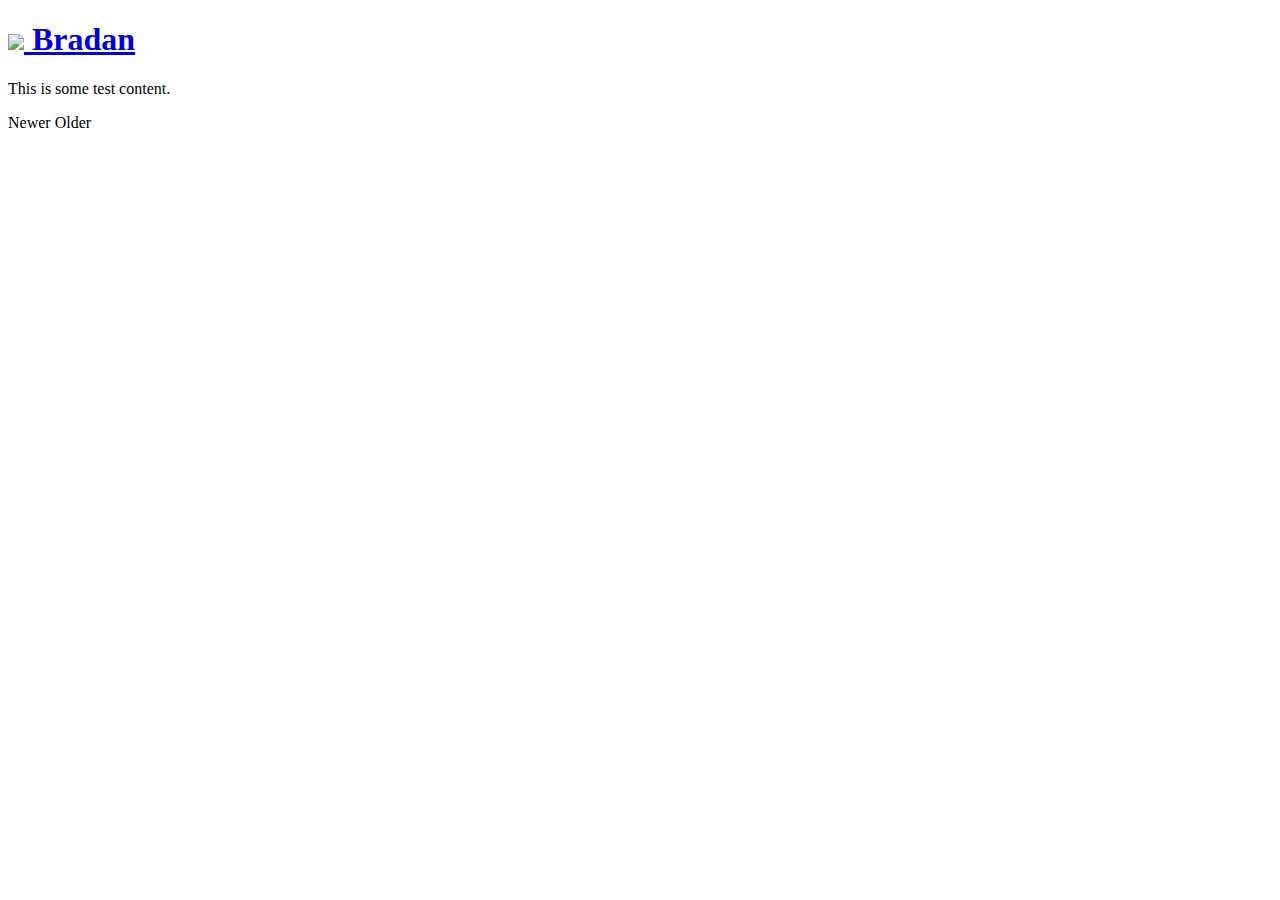
==== index.html @ c0bd2c03 "Generate Pelican site" ====
<!DOCTYPE html>
<html lang="en" prefix="og: http://ogp.me/ns#">
	<head>
		<link href="http://gmpg.org/xfn/11" rel="profile">
		<meta http-equiv="X-UA-Compatible" content="IE=edge">
		<meta http-equiv="content-type" content="text/html; charset=utf-8">

		<!-- Metadata -->
			<meta name="description" content="This is some test content." />
			<meta property="og:description" content="This is some test content." />
			<meta property="og:title" content="Bradan" />
			<meta property="og:type" content="website" />
			<meta property="og:url" content="https://bradan.dev" />
		<meta property="og:image" content="https://bradan.dev/images/../theme/images/profile.jpg" />

		<!-- Enable responsiveness on mobile devices-->
		<meta name="viewport" content="width=device-width, initial-scale=1.0, maximum-scale=1">

		<title>Bradan</title>

		<!-- CSS -->
		<link href="//fonts.googleapis.com/" rel="dns-prefetch">
		<link href="//fonts.googleapis.com/css?family=Droid+Serif:400,700,400italic|Abril+Fatface|PT+Sans:400,400italic,700&amp;subset=latin,latin-ext" rel="stylesheet">

		<link rel="stylesheet" href="https://bradan.dev/theme/css/poole.css" />
		<link rel="stylesheet" href="https://bradan.dev/theme/css/hyde.css" />
		<link rel="stylesheet" href="https://bradan.dev/theme/css/syntax.css" />
			<link rel="stylesheet" href="https://cdn.jsdelivr.net/npm/fork-awesome@1.1.7/css/fork-awesome.min.css" crossorigin="anonymous">

		<!-- Feeds -->
<link href="https://bradan.dev/feeds/all.atom.xml" type="application/atom+xml" rel="alternate" title="Bradan Full Atom Feed" />

		<!-- Analytics -->
	</head>

	<body class="">
<div class="sidebar">
	<div class="container sidebar-sticky">
		<div class="sidebar-about">

			<h1>
				<a href="/">
					<img class="profile-picture" src="https://bradan.dev/images/../theme/images/profile.jpg">
					Bradan
				</a>
			</h1>
			<p class="lead"></p>
			<p class="lead">This is some test content. </p>
			<p></p>
		</div>
			<ul class="sidebar-nav">
			</ul>
		<nav class="sidebar-social">
					<a class="sidebar-social-item" href="https://github.com/bradan-beaver" target="_blank">
						<i class="fa fa-github"></i>
					</a>
					<a class="sidebar-social-item" href="https://linkedin.com/in/bradan" target="_blank">
						<i class="fa fa-linkedin"></i>
					</a>
					<a class="sidebar-social-item" href="mailto:mail@bradan.dev">
						<i class="fa fa-envelope"></i>
					</a>
		</nav>
	</div>
</div>		<div class="content container">
	<div class="posts">
	</div>
	<div class="pagination">

		<span class="pagination-item older">Newer</span>

		<span class="pagination-item newer">Older</span>
	</div>
		</div>
	</body>
</html>
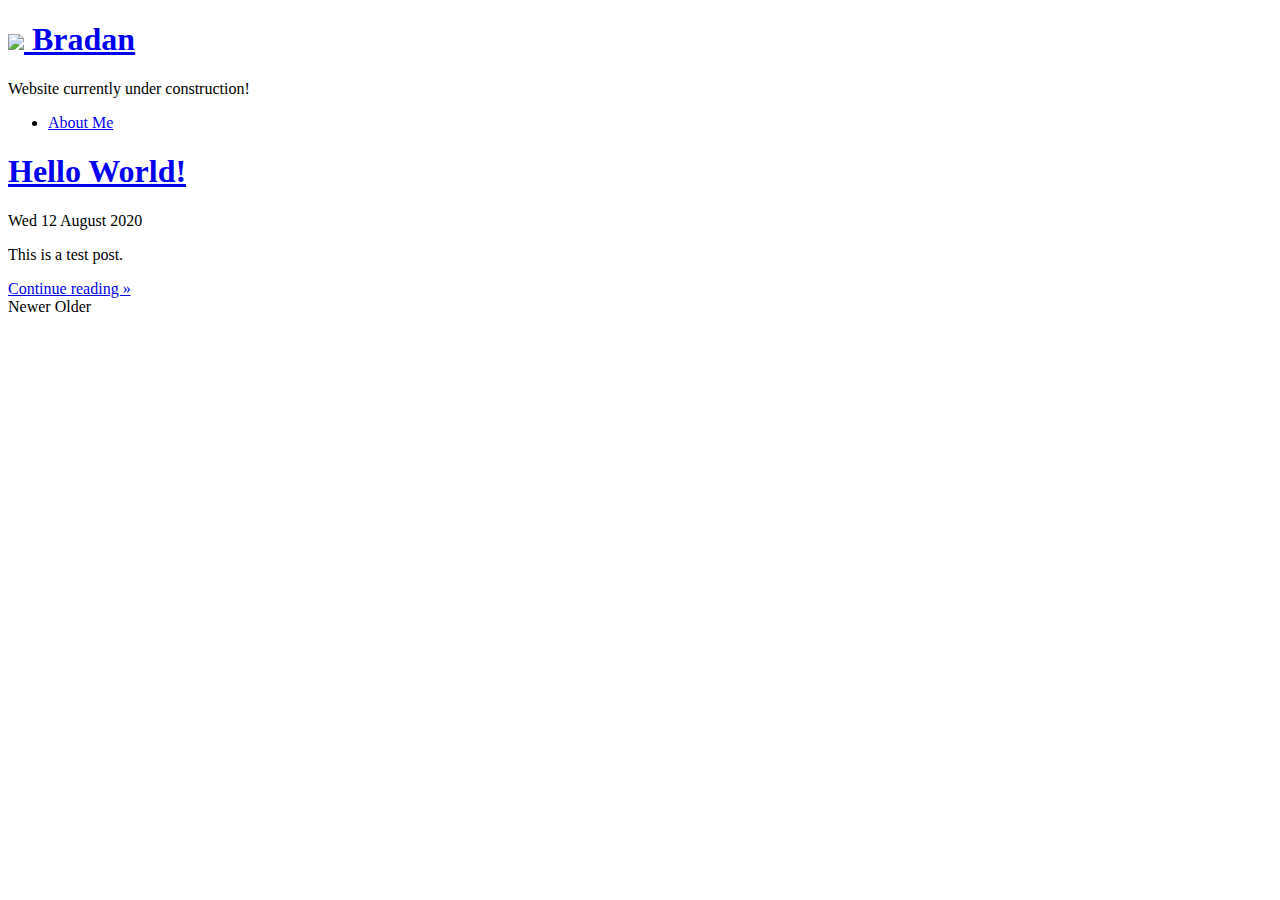
==== commit a10d4624: "Generate Pelican site" ====
--- a/index.html
+++ b/index.html
@@ -6,12 +6,12 @@
 		<meta http-equiv="content-type" content="text/html; charset=utf-8">
 
 		<!-- Metadata -->
-			<meta name="description" content="This is some test content." />
-			<meta property="og:description" content="This is some test content." />
+			<meta name="description" content="Website currently under construction!" />
+			<meta property="og:description" content="Website currently under construction!" />
 			<meta property="og:title" content="Bradan" />
 			<meta property="og:type" content="website" />
 			<meta property="og:url" content="https://bradan.dev" />
-		<meta property="og:image" content="https://bradan.dev/images/../theme/images/profile.jpg" />
+		<meta property="og:image" content="https://bradan.dev/images/profile.jpg" />
 
 		<!-- Enable responsiveness on mobile devices-->
 		<meta name="viewport" content="width=device-width, initial-scale=1.0, maximum-scale=1">
@@ -40,15 +40,16 @@
 
 			<h1>
 				<a href="/">
-					<img class="profile-picture" src="https://bradan.dev/images/../theme/images/profile.jpg">
+					<img class="profile-picture" src="https://bradan.dev/images/profile.jpg">
 					Bradan
 				</a>
 			</h1>
 			<p class="lead"></p>
-			<p class="lead">This is some test content. </p>
+			<p class="lead">Website currently under construction! </p>
 			<p></p>
 		</div>
 			<ul class="sidebar-nav">
+					<li><a href="https://bradan.dev/pages/about/">About Me</a></li>
 			</ul>
 		<nav class="sidebar-social">
 					<a class="sidebar-social-item" href="https://github.com/bradan-beaver" target="_blank">
@@ -64,6 +65,16 @@
 	</div>
 </div>		<div class="content container">
 	<div class="posts">
+			<div class="post">
+				<h1 class="post-title" href="https://bradan.dev/2020/08/12/hello-world.html">
+					<a href="https://bradan.dev/2020/08/12/hello-world.html">Hello World!</a>
+				</h1>
+				<span class="post-date">Wed 12 August 2020</span>
+				<p>
+					<p>This is a test post.</p>
+				</p>
+				<a class="read-more" href="2020/08/12/hello-world.html">Continue reading »</a>
+			</div>
 	</div>
 	<div class="pagination">
 
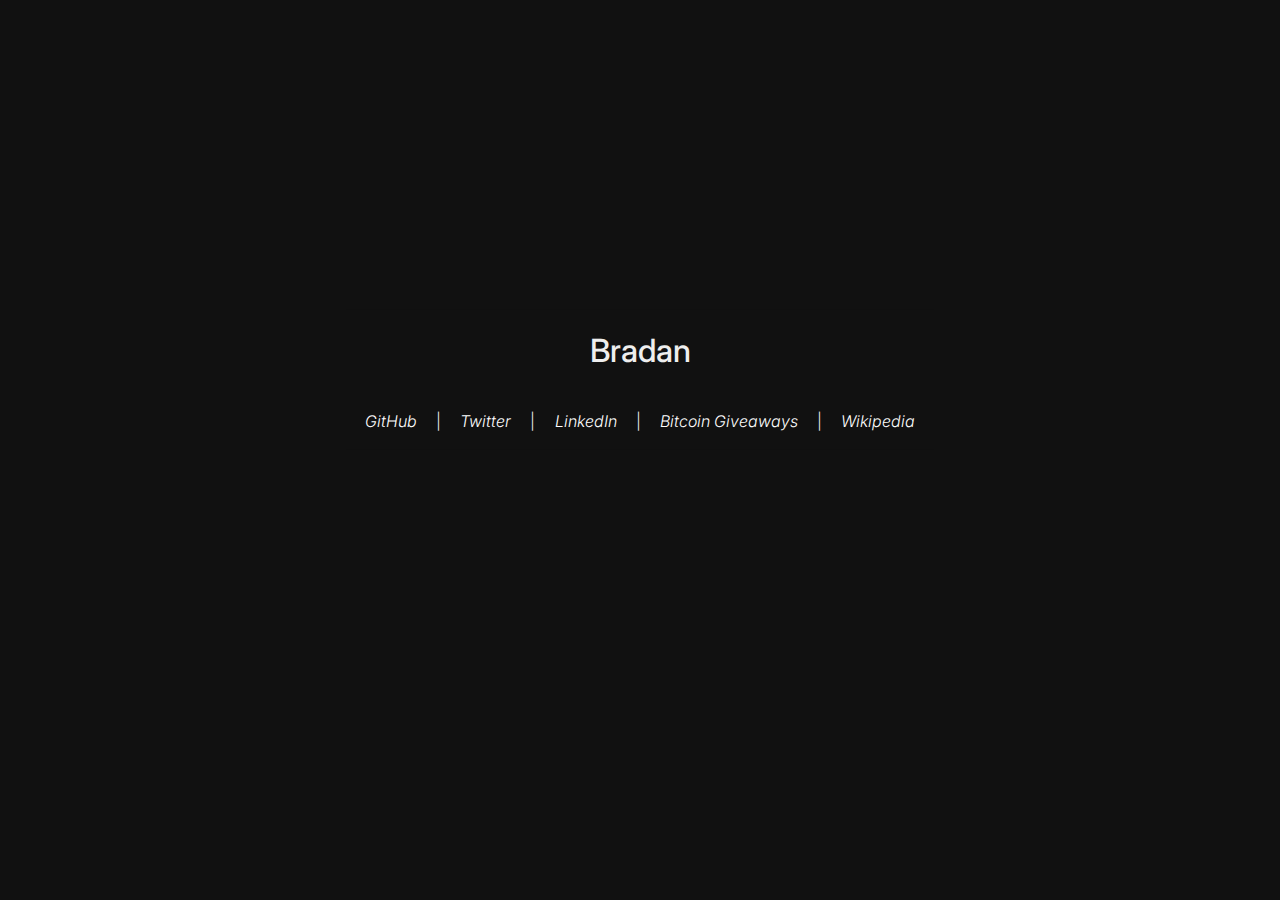
==== commit 148a4960: "the_purge(2021)full_movie[SUBTITLES].mkv.torrent" ====
--- a/index.html
+++ b/index.html
@@ -1,87 +1,29 @@
 <!DOCTYPE html>
-<html lang="en" prefix="og: http://ogp.me/ns#">
-	<head>
-		<link href="http://gmpg.org/xfn/11" rel="profile">
-		<meta http-equiv="X-UA-Compatible" content="IE=edge">
-		<meta http-equiv="content-type" content="text/html; charset=utf-8">
-
-		<!-- Metadata -->
-			<meta name="description" content="Website currently under construction!" />
-			<meta property="og:description" content="Website currently under construction!" />
-			<meta property="og:title" content="Bradan" />
-			<meta property="og:type" content="website" />
-			<meta property="og:url" content="https://bradan.dev" />
-		<meta property="og:image" content="https://bradan.dev/images/profile.jpg" />
-
-		<!-- Enable responsiveness on mobile devices-->
-		<meta name="viewport" content="width=device-width, initial-scale=1.0, maximum-scale=1">
-
-		<title>Bradan</title>
-
-		<!-- CSS -->
-		<link href="//fonts.googleapis.com/" rel="dns-prefetch">
-		<link href="//fonts.googleapis.com/css?family=Droid+Serif:400,700,400italic|Abril+Fatface|PT+Sans:400,400italic,700&amp;subset=latin,latin-ext" rel="stylesheet">
-
-		<link rel="stylesheet" href="https://bradan.dev/theme/css/poole.css" />
-		<link rel="stylesheet" href="https://bradan.dev/theme/css/hyde.css" />
-		<link rel="stylesheet" href="https://bradan.dev/theme/css/syntax.css" />
-			<link rel="stylesheet" href="https://cdn.jsdelivr.net/npm/fork-awesome@1.1.7/css/fork-awesome.min.css" crossorigin="anonymous">
-
-		<!-- Feeds -->
-<link href="https://bradan.dev/feeds/all.atom.xml" type="application/atom+xml" rel="alternate" title="Bradan Full Atom Feed" />
-
-		<!-- Analytics -->
-	</head>
-
-	<body class="">
-<div class="sidebar">
-	<div class="container sidebar-sticky">
-		<div class="sidebar-about">
-
-			<h1>
-				<a href="/">
-					<img class="profile-picture" src="https://bradan.dev/images/profile.jpg">
-					Bradan
-				</a>
-			</h1>
-			<p class="lead"></p>
-			<p class="lead">Website currently under construction! </p>
-			<p></p>
-		</div>
-			<ul class="sidebar-nav">
-					<li><a href="https://bradan.dev/pages/about/">About Me</a></li>
-			</ul>
-		<nav class="sidebar-social">
-					<a class="sidebar-social-item" href="https://github.com/bradan-beaver" target="_blank">
-						<i class="fa fa-github"></i>
-					</a>
-					<a class="sidebar-social-item" href="https://linkedin.com/in/bradan" target="_blank">
-						<i class="fa fa-linkedin"></i>
-					</a>
-					<a class="sidebar-social-item" href="mailto:mail@bradan.dev">
-						<i class="fa fa-envelope"></i>
-					</a>
-		</nav>
-	</div>
-</div>		<div class="content container">
-	<div class="posts">
-			<div class="post">
-				<h1 class="post-title" href="https://bradan.dev/2020/08/12/hello-world.html">
-					<a href="https://bradan.dev/2020/08/12/hello-world.html">Hello World!</a>
-				</h1>
-				<span class="post-date">Wed 12 August 2020</span>
-				<p>
-					<p>This is a test post.</p>
-				</p>
-				<a class="read-more" href="2020/08/12/hello-world.html">Continue reading »</a>
-			</div>
-	</div>
-	<div class="pagination">
-
-		<span class="pagination-item older">Newer</span>
-
-		<span class="pagination-item newer">Older</span>
-	</div>
-		</div>
-	</body>
+<html lang="en">
+<head>
+	<meta charset="utf-8">
+	<meta http-equiv="X-UA-Compatible" content="IE=edge">
+	<meta name="viewport" content="width=device-width, initial-scale=1">
+	<meta name="robots" content="index,follow"/>
+	<title>Bradan</title>
+	<meta name="icon" >
+	<meta property="og:title" content="Bradan" />
+	<meta property="og:locale" content="en_US" />
+	<meta name="description" content="Professional Information Security Shitposting" />
+	<meta property="og:description" content="Professional Information Security Shitposting" />
+	<link rel="canonical" href="/" />
+	<meta property="og:url" content="/" />
+	<meta property="og:site_name" content="bradan" />
+	<meta name="twitter:card" content="summary" />
+	<meta property="twitter:title" content="bradan" />
+	<meta property="twitter:description" content="Professional Information Security Shitposting" />
+	<script type="application/ld+json">{"url":"/","name":"Bradan","description":"Professional Information Security Shitposting ","headline":"Bradan","@type":"WebSite","@context":"https://schema.org"}</script>
+	<link rel="preconnect" href="https://fonts.gstatic.com">
+	<link href="https://fonts.googleapis.com/css2?family=Inter:wght@300;500&display=swap" rel="stylesheet"> 
+	<style type="text/css">html{display:flex;justify-content:center;align-items:center;height:100vh}body{transform:translateY(-50%)}body,html{margin:0;padding:0;text-align:center;color:#eee;background-color:#111;font-family:'Inter',sans-serif;font-weight:300}a{color:#fff;text-decoration:none;font-style:italic;padding:1.2rem;display:inline-block;}a:hover{text-decoration:underline}h1{font-weight:500}@media(max-width:767px){z{display:none}}</style>
+</head>
+<body>
+	<h1>Bradan</h1>
+	<a href="https://github.com/bradan-beaver/" target="_blank">GitHub</a><z>|</z><a href="https://twitter.com/_bradan" target="_blank">Twitter</a><z>|</z><a href="https://linkedin.com/in/bradan" target="_blank">LinkedIn</a><z>|</z><a href="http://paypal.verylegit.link/flashexploitx86=86064.apk.gif.pdf" target="_blank">Bitcoin Giveaways</a><z>|</z><a href="https://en.wikipedia.org/wiki/Salmon_of_Knowledge" target="_blank">Wikipedia</a>
+</body>
 </html>